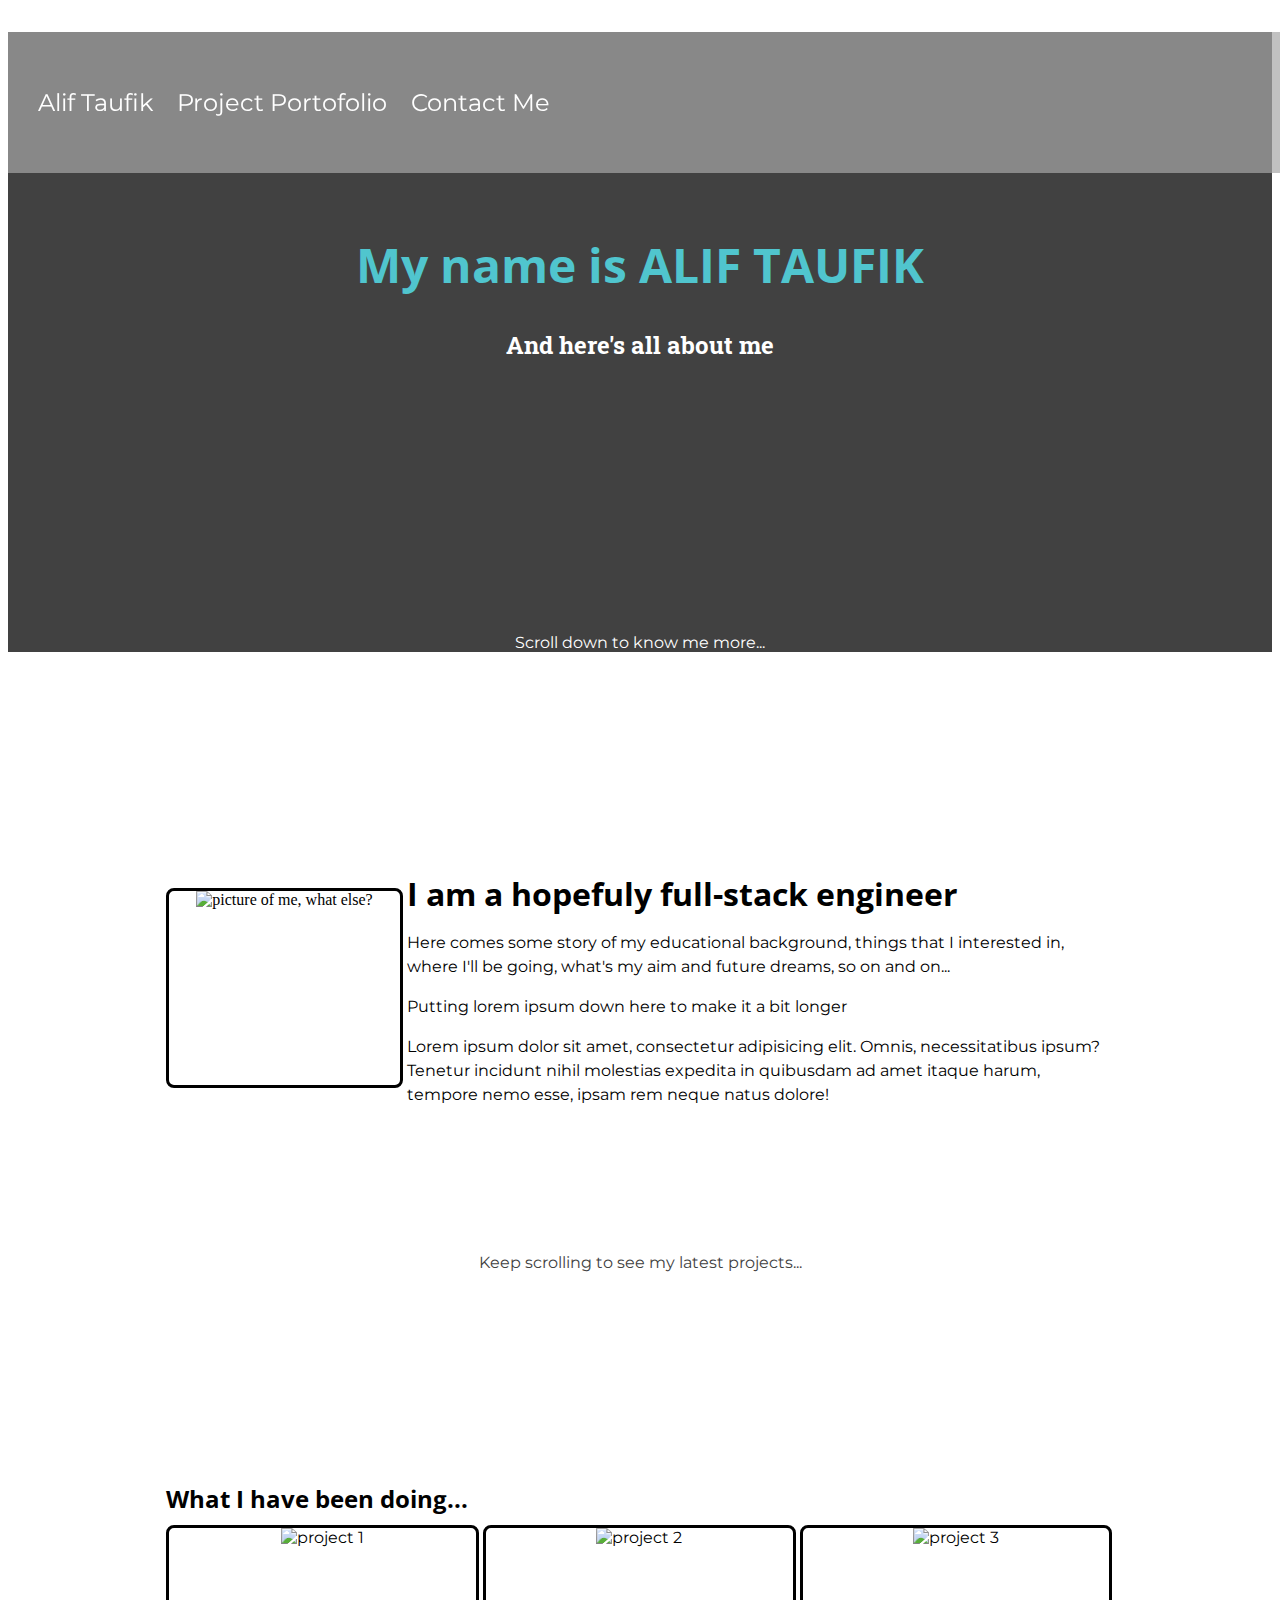
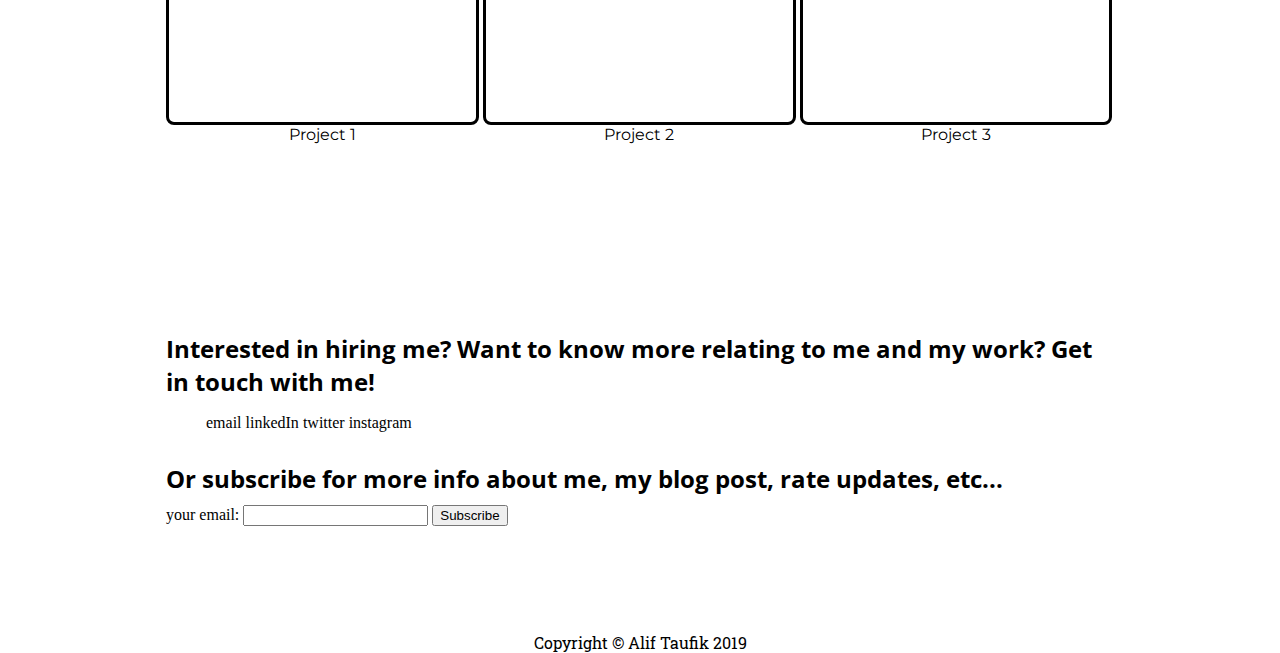
==== index.html @ 26bc8423 "Giving nav n jumbotron color, adding fonts" ====
<!DOCTYPE html>
<html>
    <head>
        <title>Alif Taufik</title>
        <link rel="stylesheet" href="https://meyerweb.com/eric/tools/css/reset/reset.css">
        <link rel="stylesheet" href="css/style.css">
        <link href="https://fonts.googleapis.com/css?family=Montserrat:400,700|Open+Sans:400,700|Roboto+Slab&display=swap" rel="stylesheet">
    </head>
    <body>
        <!-- Navigation -->
        <nav>
            <ul>
                <li><a href="#about">Alif Taufik</a></li>
                <li><a href="#portofolio">Project Portofolio</a></li>
                <li><a href="#contact">Contact Me</a></li>
            </ul>
        </nav>

        <!-- Jumbotron -->
        <section class="jumbotron">
            <div class="content">
                <div class="text">
                    <h1>My name is ALIF TAUFIK</h1>
                    <h2>And here's all about me</h2>
                </div>
                <div class="more">
                    <a href="#about">Scroll down to know me more...</a>
                </div>
            </div>
        </section>

        <!-- About Me -->
        <section class="about" id="about">
            <div class="content">
                <div class="profile">
                    <div class="image">
                        <img src="#" alt="picture of me, what else?">
                    </div>
                    <div class="me">
                        <h1>I am a hopefuly full-stack engineer</h1>
                        <p>Here comes some story of my educational background, things that I interested in, where I'll be going, what's my aim and future dreams, so on and on...</p>
                        <p>Putting lorem ipsum down here to make it a bit longer</p>
                        <p>Lorem ipsum dolor sit amet, consectetur adipisicing elit. Omnis, necessitatibus ipsum? Tenetur incidunt nihil molestias expedita in quibusdam ad amet itaque harum, tempore nemo esse, ipsam rem neque natus dolore!</p>
                    </div>  
                </div>
                <div class="more">
                    <a href="#portofolio">Keep scrolling to see my latest projects...</a>
                </div>
            </div>
        </section>
        <!-- Project Portofolio -->
        <section class="portofolio" id="portofolio">
            <!-- I still have no ide how to structure contents here to make it look appealing and responsive -->
            <div class="content">
                <div class="projects">
                    <h1>What I have been doing...</h1>
                    <div class="row">
                        <div class="col">
                            <div class="image">
                                <img src="#" alt="project 1">
                            </div>
                            <span>Project 1</span>
                        </div>
                        <div class="col">
                            <div class="image">
                                <img src="#" alt="project 2">
                            </div>
                            <span>Project 2</span>
                        </div>
                        <div class="col">
                            <div class="image">
                                <img src="#" alt="project 3">
                            </div>
                            <span>Project 3</span>
                        </div>
                    </div>
                </div>
            </div>
        </section>

        <!-- Footer -->
        <footer id="contact">
            <div class="content">
                <h1>Interested in hiring me? Want to know more relating to me and my work? Get in touch with me!</h1>
                <ul>
                    <li>email</li>
                    <li>linkedIn</li>
                    <li>twitter</li>
                    <li>instagram</li>
                </ul>
                <h1>Or subscribe for more info about me, my blog post, rate updates, etc...</h1>
                <form action="#" method="post">
                    <label for="email">your email:</label>
                    <input type="email" name="email" id="email">
                    <input type="submit" value="Subscribe">
                </form>
            </div>
            <div class="copy">
                <span>Copyright &copy; Alif Taufik 2019</span>
            </div>
        </footer>
    </body>
</html>
---- css/style.css ----
/* Global */
/* * {
    border: 1px solid black !important;
} */

.content {
    width: 75%;
    height: 100%;
    position: relative;
    margin: 0 auto;
}

section {
    height: 620px;
}

.more a {
    text-decoration: none;
    font-family: "Montserrat", sans-serif;
}

.image {
    border: 3px solid black;
    box-sizing: border-box;
    border-radius: 8px;
    text-align: center;
}

/* Navigation */
nav {
    position: fixed;
    width: 100%;
    z-index: 10;
    background-color: rgba(167, 167, 167, 0.7);
    font-family: "Montserrat", sans-serif;
}

nav ul {
    padding: 40px 20px;
}

nav li {
    display: inline-block;
    text-align: center;
}

nav a {
    text-decoration: none;
    padding: 10px 10px;
    font-size: 24px;
    color: #fff;
}

/* Jumbotron */
.jumbotron {
    background-color: rgb(65, 65, 65);
}

.jumbotron .content {
    text-align: center;
}

.jumbotron .text {
    position: relative;
    top: 200px;
}

.jumbotron h1 {
    font-size: 48px;
    color: rgb(80, 197, 206);
    font-family: "Open Sans", sans-serif;
    font-weight: bold;
}

.jumbotron h2 {
    font-size: 24px;
    color: #fff;
    font-family: "Roboto Slab", serif;
}

.jumbotron .more {
    width: 100%;
    position: absolute;
    bottom: 0;
}

.jumbotron .more a {
    color: #fff;
}

/* About Me */
.about .content .profile {
    position: relative;
    top: 200px;
}

.about .profile div {
    display: inline-block;
    vertical-align: middle;
    box-sizing: border-box;
}

.about .image {
    width: 25%;
    height: 200px;
}

.about .me {
    width: 74%;
    margin: 0;
}

.about .me h1 {
    font-size: 32px;
    margin-top: 20px;
    margin-bottom: 10px;
    font-family: "Open Sans", sans-serif;
    font-weight: bold;
}

.about .me p {
    line-height: 1.5;
    font-family: "Montserrat", sans-serif;
}

.about .more {
    text-align: center;
    width: 100%;
    position: absolute;
    bottom: 0;
}

.about .more a {
    color: rgb(65, 65, 65);
}

/* Project Portofolio */
.portofolio .projects h1 {
    font-size: 24px;
    margin: 10px 0;
    font-family: "Open Sans", sans-serif;
    font-weight: bold;
}

.portofolio .projects {
    position: relative;
    top: 200px;
}

.portofolio .col {
    text-align: center;
    display: inline-block;
    box-sizing: border-box;
    width: 33%;
    font-family: "Montserrat", sans-serif;
}

.portofolio .col .image {
    height: 200px;
}

/* Footer */
footer {
    height: 300px;
}

footer h1 {
    font-size: 24px;
    margin-top: 30px;
    margin-bottom: 10px;
    font-family: "Open Sans", sans-serif;
    font-weight: bold;
}

footer li {
    display: inline-block;
}

footer .copy {
    text-align: center;
    font-family: "Roboto Slab", serif;
}
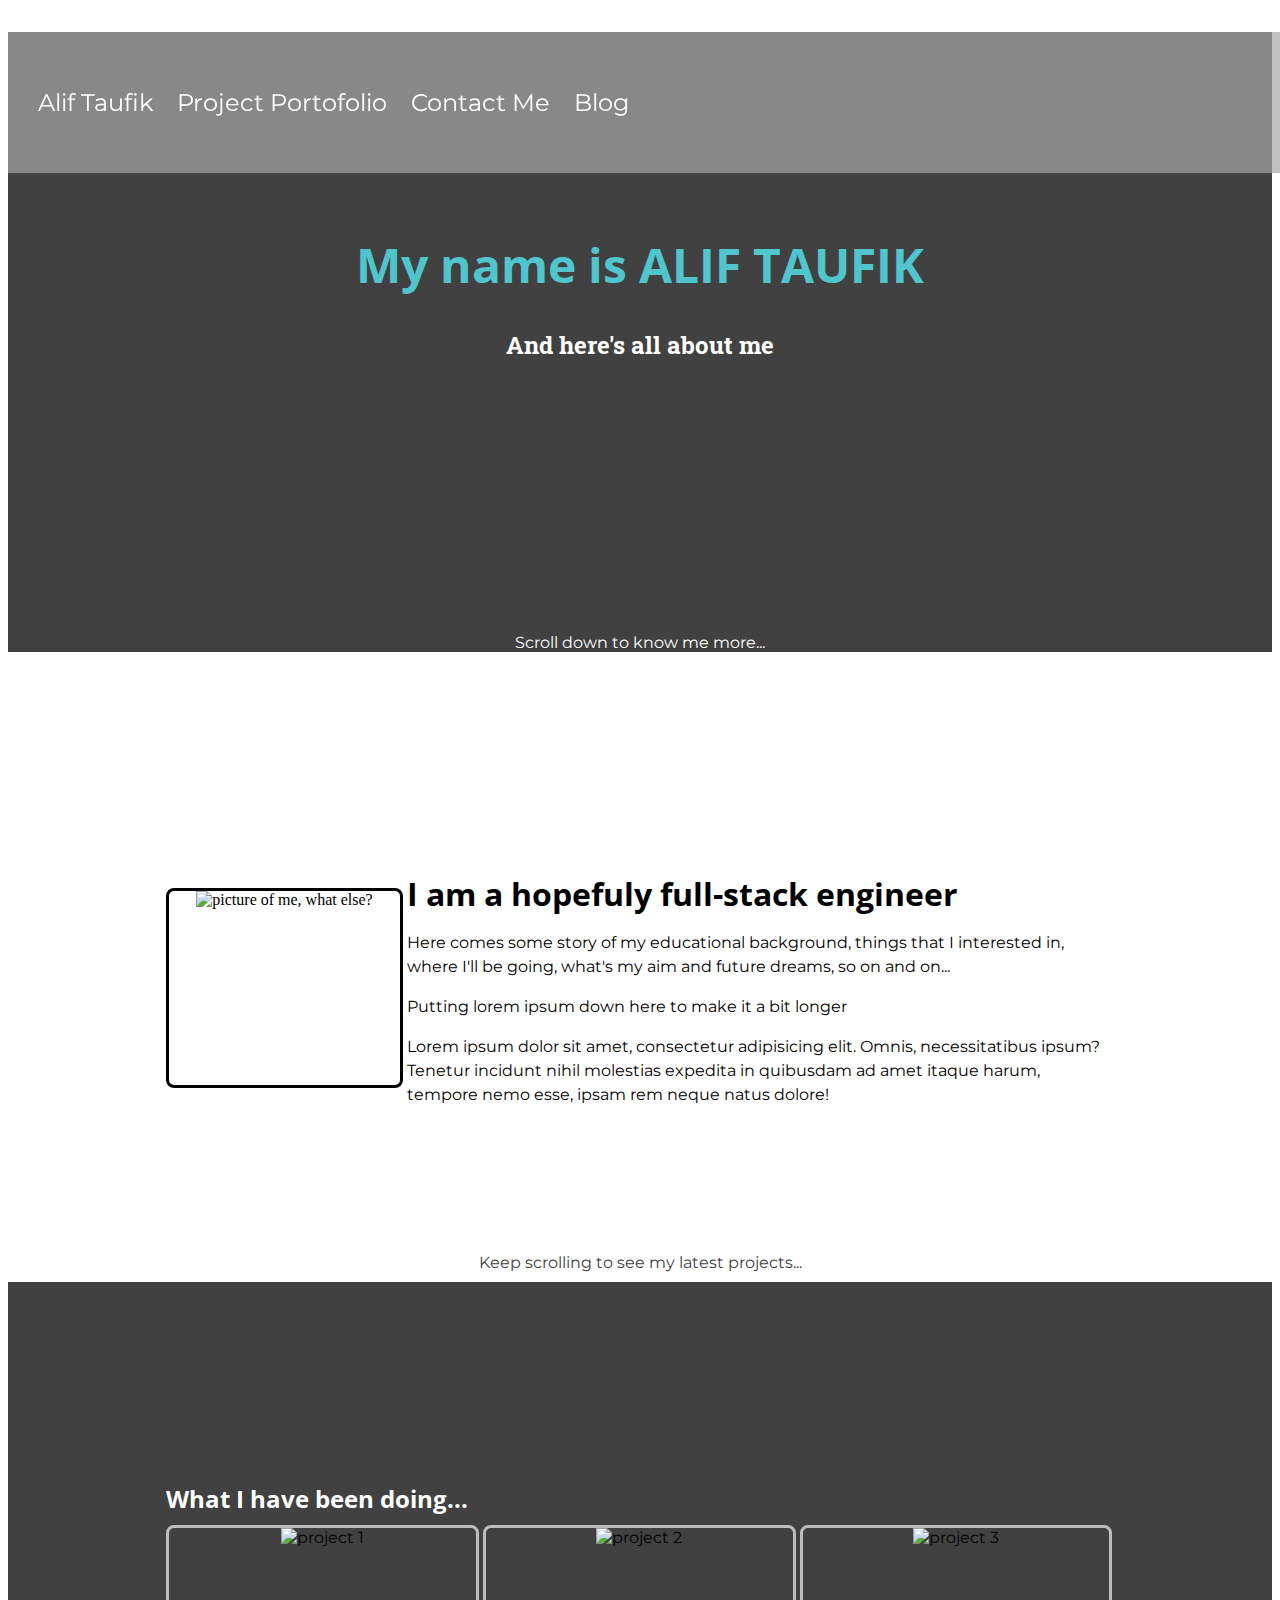
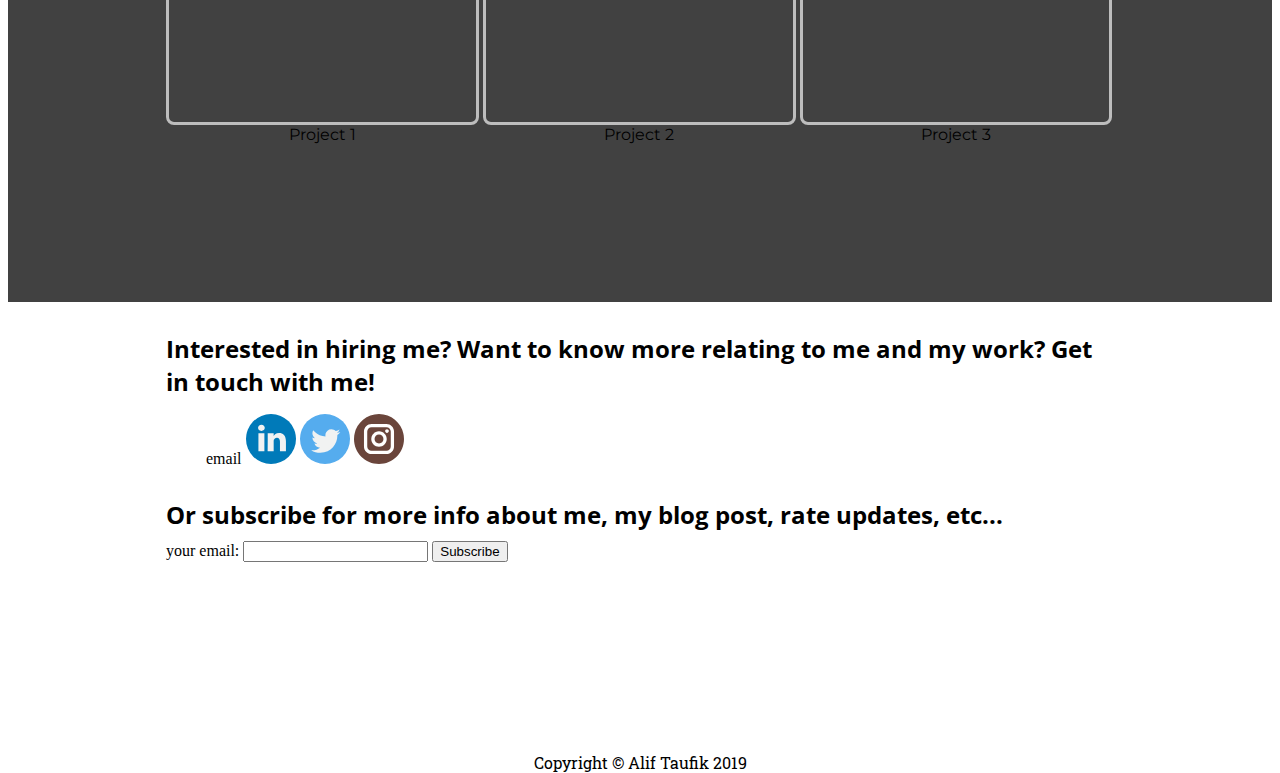
==== commit 9b8ab777: "add social media logo, add blog section" ====
--- a/index.html
+++ b/index.html
@@ -13,6 +13,7 @@
                 <li><a href="#about">Alif Taufik</a></li>
                 <li><a href="#portofolio">Project Portofolio</a></li>
                 <li><a href="#contact">Contact Me</a></li>
+                <li><a href="blog/">Blog</a></li>
             </ul>
         </nav>
 
@@ -84,9 +85,9 @@
                 <h1>Interested in hiring me? Want to know more relating to me and my work? Get in touch with me!</h1>
                 <ul>
                     <li>email</li>
-                    <li>linkedIn</li>
-                    <li>twitter</li>
-                    <li>instagram</li>
+                    <li><a href="https://www.linkedin.com/in/alif-tr-aminuddin/"><img src="logo/linkedin.svg" alt="LinkedIn profile" width="50px"></a></li>
+                    <li><a href="#"><img src="logo/twitter.svg" alt="Twitter profile" width="50px"></a></li>
+                    <li><a href="https://www.instagram.com/alif.tra/"><img src="logo/instagram.svg" alt="Instagram profile" width="50px"></a></li>
                 </ul>
                 <h1>Or subscribe for more info about me, my blog post, rate updates, etc...</h1>
                 <form action="#" method="post">
--- a/css/style.css
+++ b/css/style.css
@@ -135,11 +135,15 @@
 }
 
 /* Project Portofolio */
+.portofolio {
+    background-color: rgb(65, 65, 65);
+}
 .portofolio .projects h1 {
     font-size: 24px;
     margin: 10px 0;
     font-family: "Open Sans", sans-serif;
     font-weight: bold;
+    color: #fff;
 }
 
 .portofolio .projects {
@@ -157,11 +161,12 @@
 
 .portofolio .col .image {
     height: 200px;
+    border-color: rgb(189, 189, 189);
 }
 
 /* Footer */
 footer {
-    height: 300px;
+    height: 420px;
 }
 
 footer h1 {
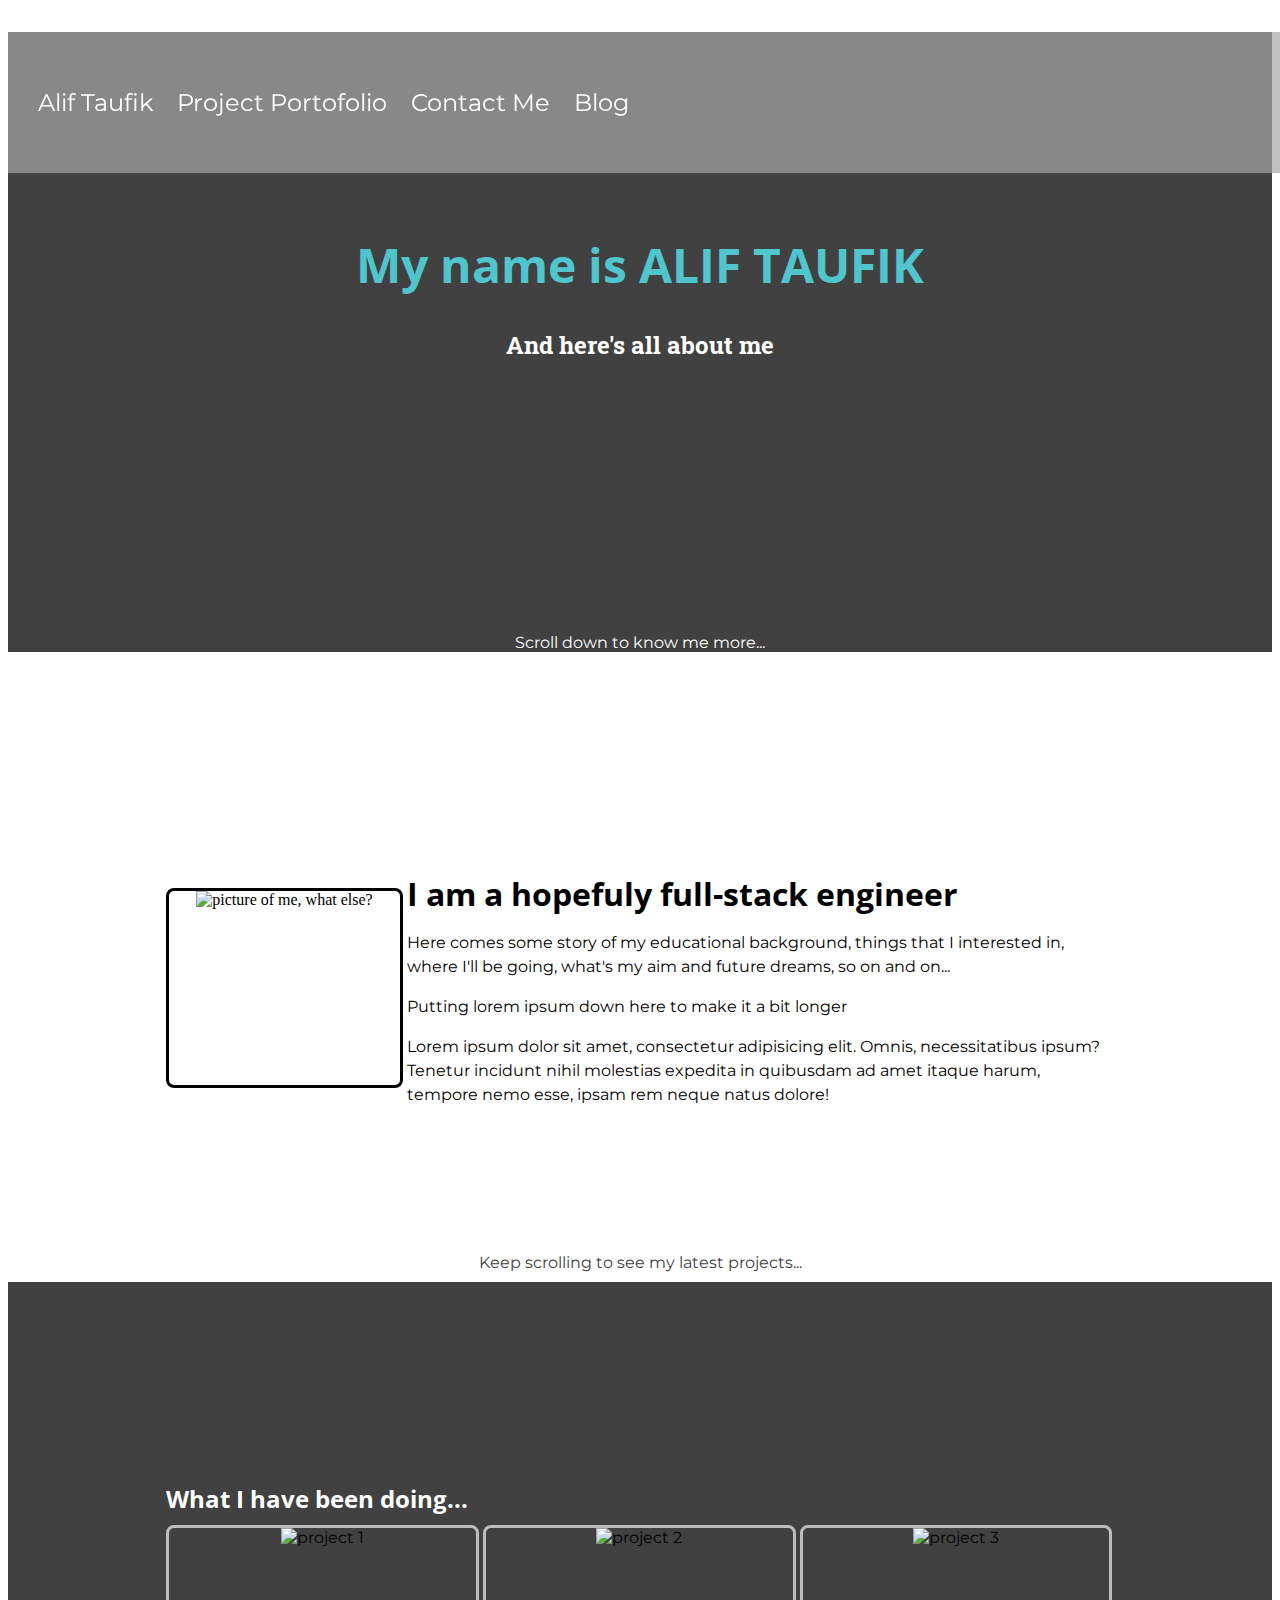
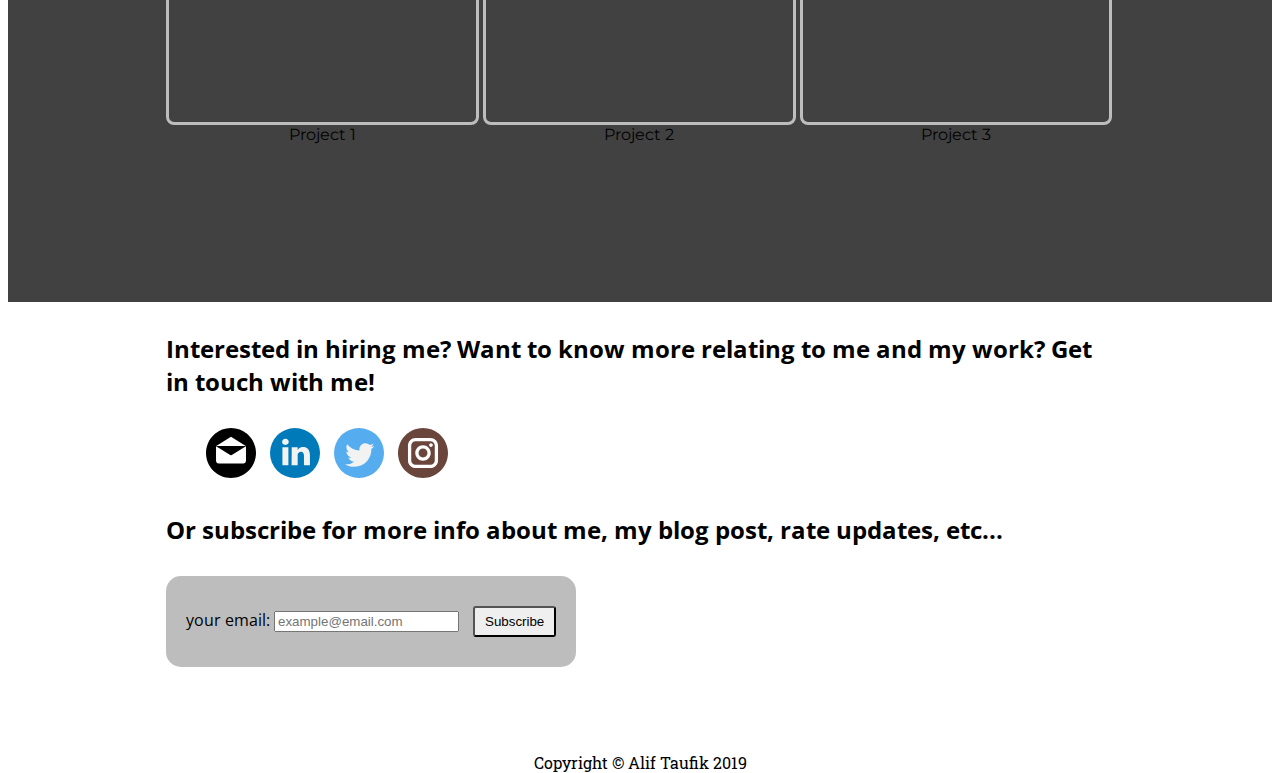
==== commit 8d3a2de4: "adding email icon, styling footer, n make scrolling smooth" ====
--- a/index.html
+++ b/index.html
@@ -84,16 +84,16 @@
             <div class="content">
                 <h1>Interested in hiring me? Want to know more relating to me and my work? Get in touch with me!</h1>
                 <ul>
-                    <li>email</li>
-                    <li><a href="https://www.linkedin.com/in/alif-tr-aminuddin/"><img src="logo/linkedin.svg" alt="LinkedIn profile" width="50px"></a></li>
-                    <li><a href="#"><img src="logo/twitter.svg" alt="Twitter profile" width="50px"></a></li>
-                    <li><a href="https://www.instagram.com/alif.tra/"><img src="logo/instagram.svg" alt="Instagram profile" width="50px"></a></li>
+                    <li><a href="mailto:alif.tr.aminuddin@gmail.com" target="_blank"><img src="logo/email.svg" alt="Email account" width="50px"></a></li>
+                    <li><a href="https://www.linkedin.com/in/alif-tr-aminuddin/" target="_blank"><img src="logo/linkedin.svg" alt="LinkedIn profile" width="50px"></a></li>
+                    <li><a href="#" target="_blank"><img src="logo/twitter.svg" alt="Twitter profile" width="50px"></a></li>
+                    <li><a href="https://www.instagram.com/alif.tra/" target="_blank"><img src="logo/instagram.svg" alt="Instagram profile" width="50px"></a></li>
                 </ul>
                 <h1>Or subscribe for more info about me, my blog post, rate updates, etc...</h1>
                 <form action="#" method="post">
                     <label for="email">your email:</label>
-                    <input type="email" name="email" id="email">
-                    <input type="submit" value="Subscribe">
+                    <input type="email" name="email" id="email" placeholder="example@email.com">
+                    <input type="submit" value="Subscribe" class="button">
                 </form>
             </div>
             <div class="copy">
--- a/css/style.css
+++ b/css/style.css
@@ -2,6 +2,10 @@
 /* * {
     border: 1px solid black !important;
 } */
+
+html {
+    scroll-behavior: smooth;
+}
 
 .content {
     width: 75%;
@@ -167,18 +171,32 @@
 /* Footer */
 footer {
     height: 420px;
+    font-family: "Open Sans", sans-serif;
 }
 
 footer h1 {
     font-size: 24px;
     margin-top: 30px;
-    margin-bottom: 10px;
-    font-family: "Open Sans", sans-serif;
-    font-weight: bold;
+    margin-bottom: 30px;
+    font-weight: bold;
+}
+
+footer form {
+    background-color: rgb(189, 189, 189);
+    display: inline-block;
+    padding: 30px 20px;
+    border-radius: 15px;
+}
+
+footer .button {
+    border-radius: 3px;
+    padding: 6px 10px;
+    margin-left: 10px;
 }
 
 footer li {
     display: inline-block;
+    margin-right: 10px;
 }
 
 footer .copy {
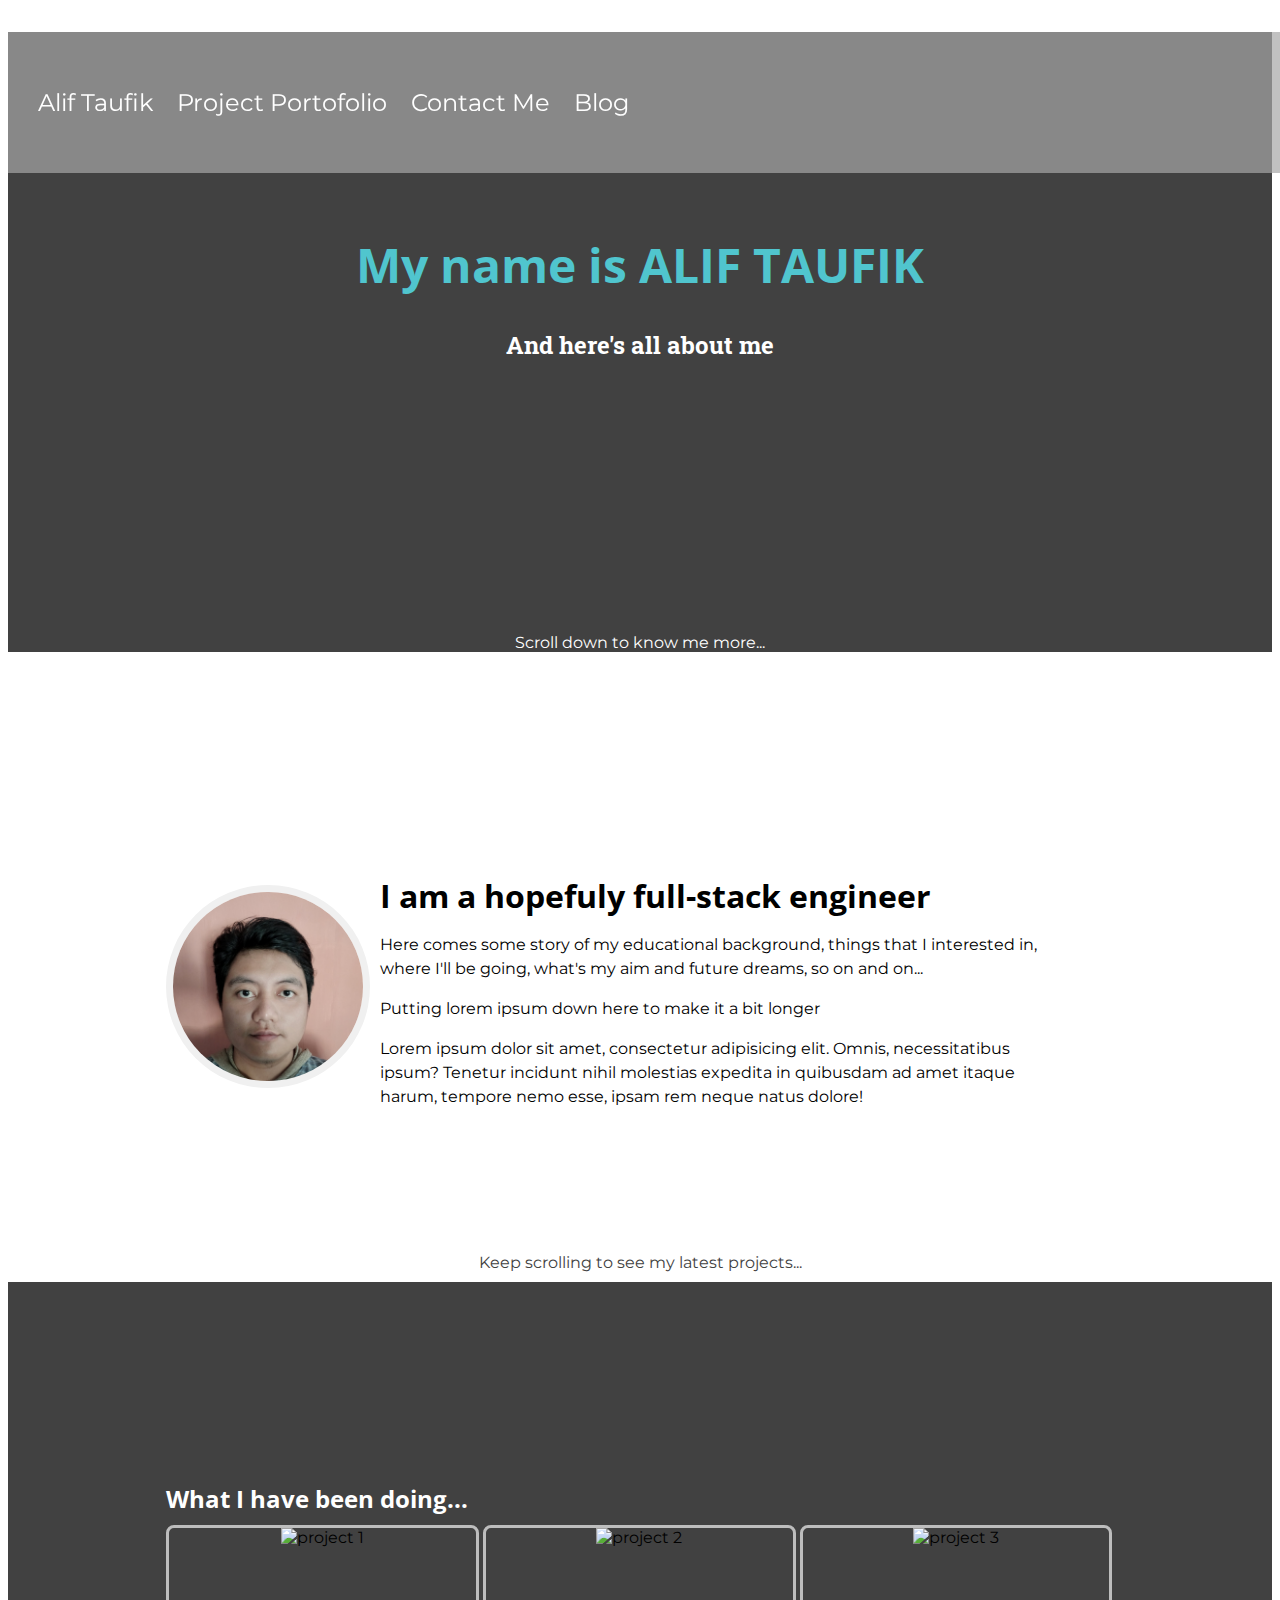
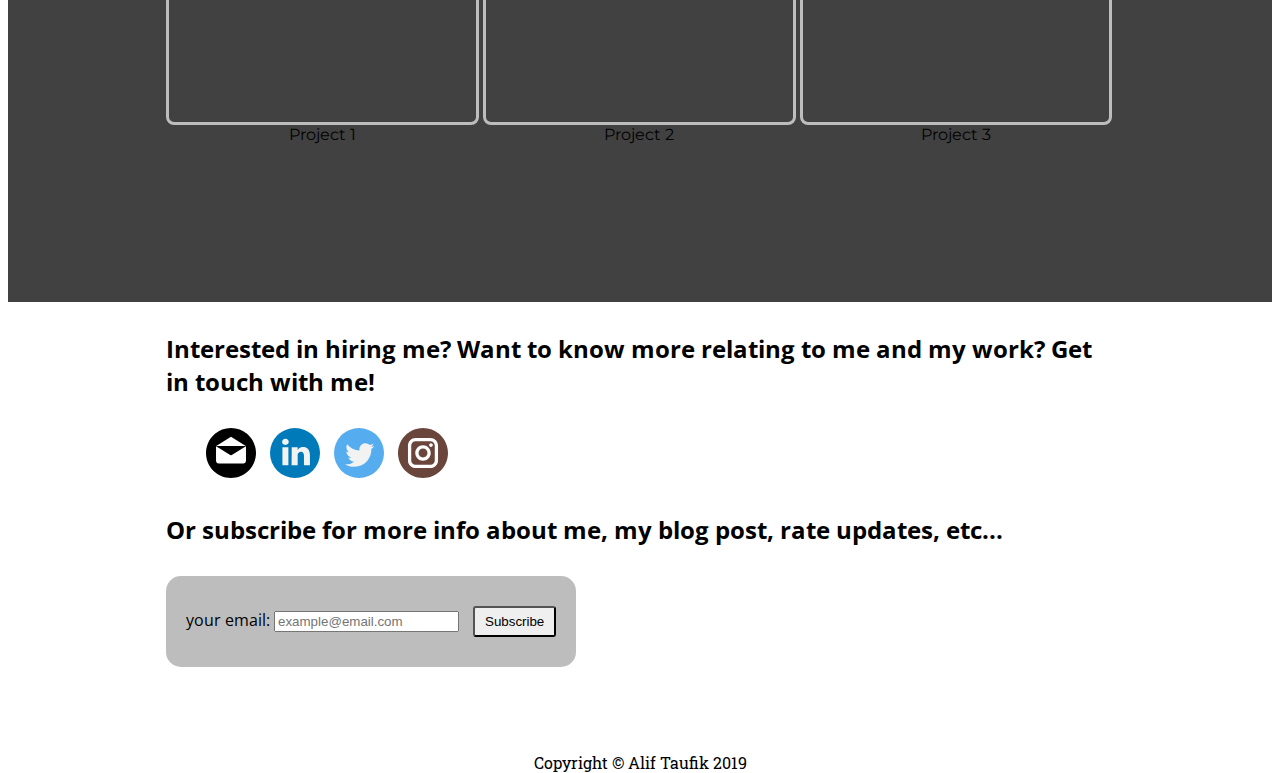
==== commit 646c1f88: "adding profile picture" ====
--- a/index.html
+++ b/index.html
@@ -35,7 +35,7 @@
             <div class="content">
                 <div class="profile">
                     <div class="image">
-                        <img src="#" alt="picture of me, what else?">
+                        <img src="img/profile-pict-sqr.jpg" alt="picture of me, what else?" width="100%">
                     </div>
                     <div class="me">
                         <h1>I am a hopefuly full-stack engineer</h1>
--- a/css/style.css
+++ b/css/style.css
@@ -105,18 +105,24 @@
 }
 
 .about .image {
-    width: 25%;
-    height: 200px;
+    width: 20%;
+    border: none;
+    margin-right: 20px;
+}
+
+.about .image img {
+    image-orientation: from-image;
+    border-radius: 100%;
+    border: 7px solid rgb(240, 240, 240);
 }
 
 .about .me {
-    width: 74%;
+    width: 70%;
     margin: 0;
 }
 
 .about .me h1 {
     font-size: 32px;
-    margin-top: 20px;
     margin-bottom: 10px;
     font-family: "Open Sans", sans-serif;
     font-weight: bold;
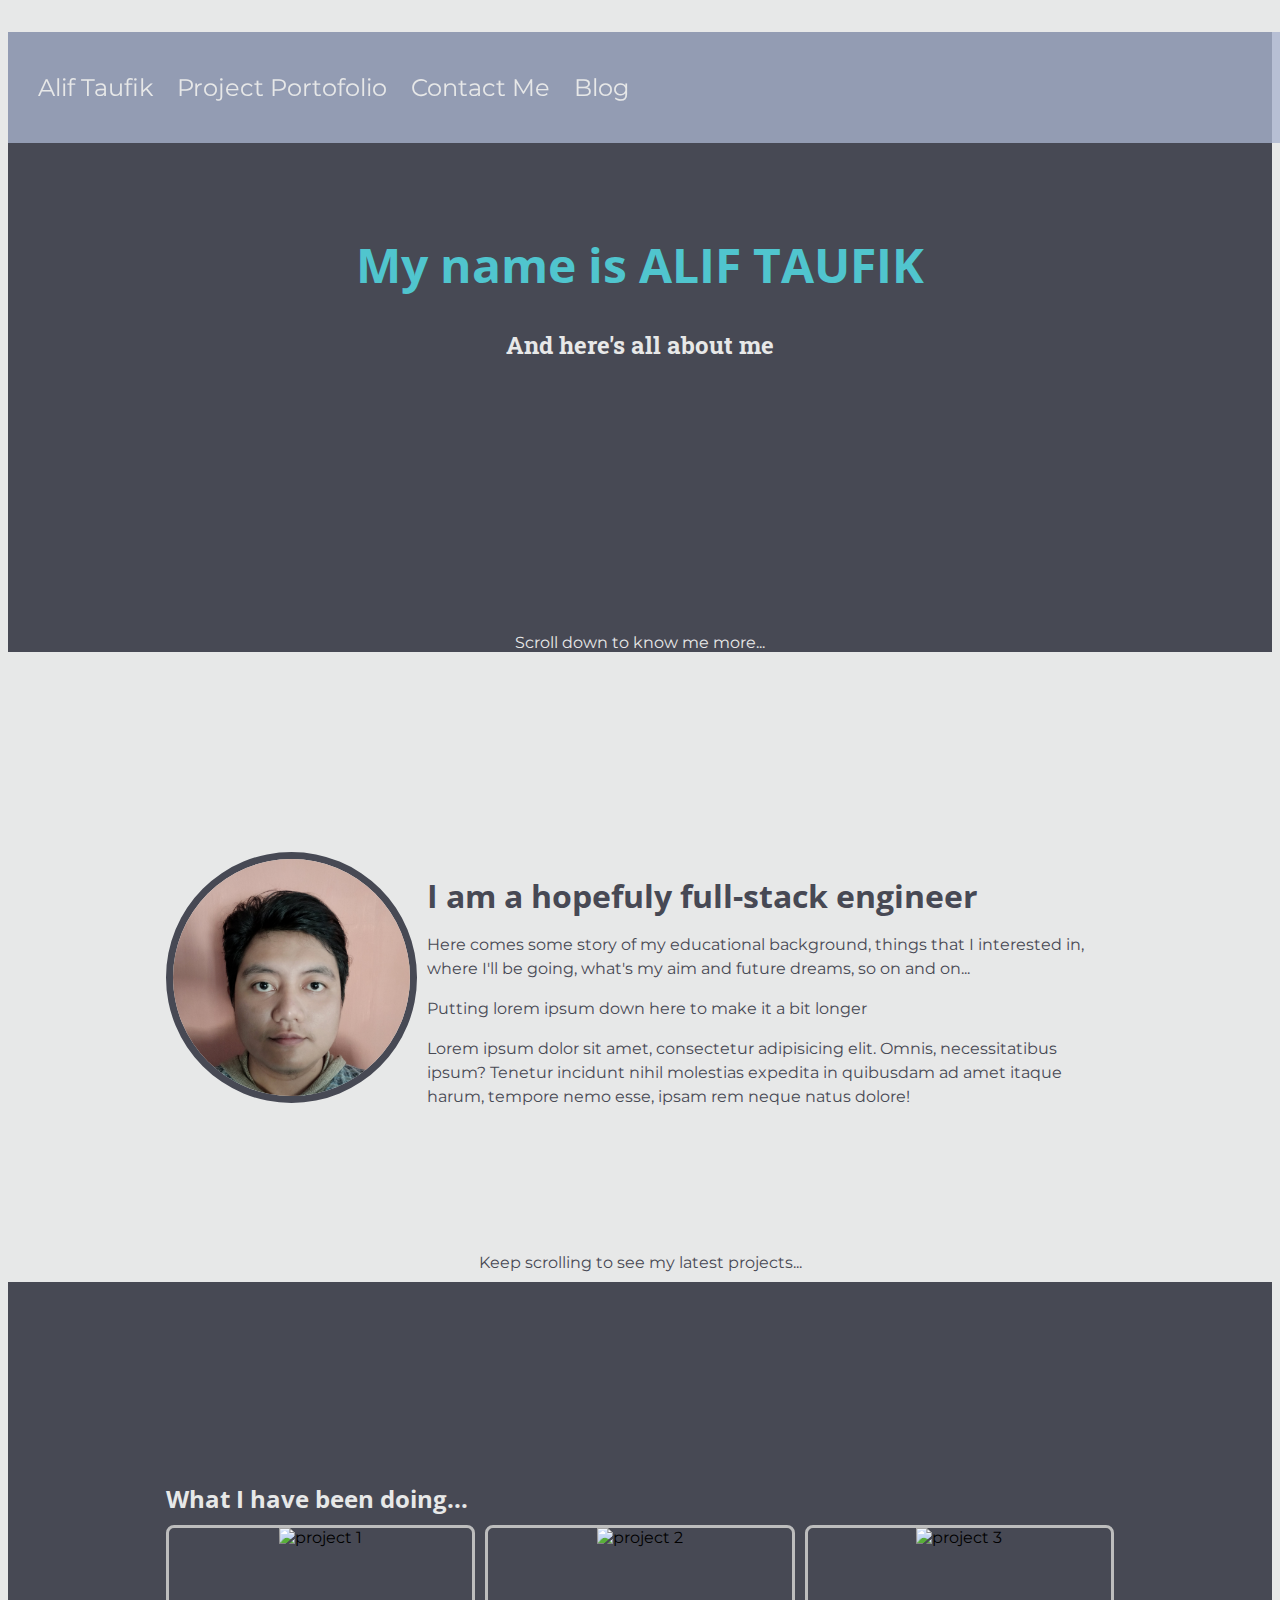
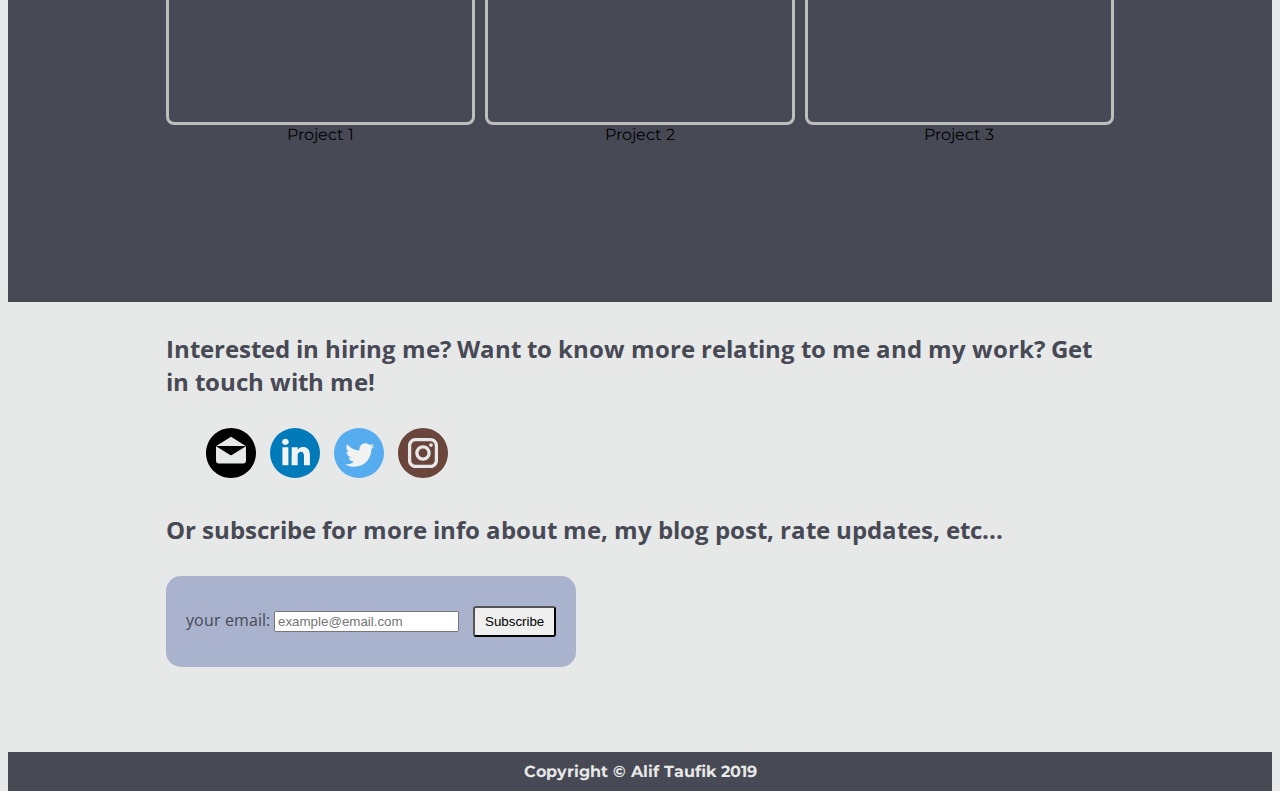
==== commit 5b53c681: "changing color palette, trying to use grid display" ====
--- a/index.html
+++ b/index.html
@@ -1,6 +1,7 @@
 <!DOCTYPE html>
 <html>
     <head>
+        <meta name="viewport" content="width=device-width, initial-scale=1.0"> 
         <title>Alif Taufik</title>
         <link rel="stylesheet" href="https://meyerweb.com/eric/tools/css/reset/reset.css">
         <link rel="stylesheet" href="css/style.css">
@@ -35,7 +36,7 @@
             <div class="content">
                 <div class="profile">
                     <div class="image">
-                        <img src="img/profile-pict-sqr.jpg" alt="picture of me, what else?" width="100%">
+                        <img src="img/profile-pict-sqr.jpg" alt="picture of me, what else?">
                     </div>
                     <div class="me">
                         <h1>I am a hopefuly full-stack engineer</h1>
@@ -55,20 +56,20 @@
             <div class="content">
                 <div class="projects">
                     <h1>What I have been doing...</h1>
-                    <div class="row">
-                        <div class="col">
+                    <div class="grid">
+                        <div class="item">
                             <div class="image">
                                 <img src="#" alt="project 1">
                             </div>
                             <span>Project 1</span>
                         </div>
-                        <div class="col">
+                        <div class="item">
                             <div class="image">
                                 <img src="#" alt="project 2">
                             </div>
                             <span>Project 2</span>
                         </div>
-                        <div class="col">
+                        <div class="item">
                             <div class="image">
                                 <img src="#" alt="project 3">
                             </div>
--- a/css/style.css
+++ b/css/style.css
@@ -3,8 +3,23 @@
     border: 1px solid black !important;
 } */
 
+/* 
+    color palettes:
+    Sea Serpent: #50c5ce (blueish); -> jumbotron h1
+    Mountbatten Pink: #9e788f (purple pink);
+    Roman Silver: #8c899e (dark purple); 
+    Wild Blue Yonder: #a9b3ce; -> nav bg color, footer form
+    Shadow Blue: #7284a8;
+    Outer Space: #474954 (blackish); -> jumbotron bg color, dark text, footer copyright
+    Platinum: #e7e8e8 (white); -> about bg color, footer bg color, body bg color, light text
+*/
+
 html {
     scroll-behavior: smooth;
+}
+
+body {
+    background-color: #e7e8e8;
 }
 
 .content {
@@ -35,12 +50,12 @@
     position: fixed;
     width: 100%;
     z-index: 10;
-    background-color: rgba(167, 167, 167, 0.7);
+    background-color: #a9b3cec7;
     font-family: "Montserrat", sans-serif;
 }
 
 nav ul {
-    padding: 40px 20px;
+    padding: 25px 20px;
 }
 
 nav li {
@@ -52,12 +67,13 @@
     text-decoration: none;
     padding: 10px 10px;
     font-size: 24px;
-    color: #fff;
+    color: #e7e8e8;
 }
 
 /* Jumbotron */
 .jumbotron {
-    background-color: rgb(65, 65, 65);
+    background-color: #474954;
+    /* border-bottom: 20px solid #9e788f; */
 }
 
 .jumbotron .content {
@@ -71,14 +87,14 @@
 
 .jumbotron h1 {
     font-size: 48px;
-    color: rgb(80, 197, 206);
+    color: #50c5ce;
     font-family: "Open Sans", sans-serif;
     font-weight: bold;
 }
 
 .jumbotron h2 {
     font-size: 24px;
-    color: #fff;
+    color: #e7e8e8;
     font-family: "Roboto Slab", serif;
 }
 
@@ -89,10 +105,14 @@
 }
 
 .jumbotron .more a {
-    color: #fff;
+    color: #e7e8e8;
 }
 
 /* About Me */
+.about {
+    background-color: #e7e8e8;
+}
+
 .about .content .profile {
     position: relative;
     top: 200px;
@@ -100,25 +120,27 @@
 
 .about .profile div {
     display: inline-block;
-    vertical-align: middle;
+    vertical-align: top;
     box-sizing: border-box;
 }
 
 .about .image {
-    width: 20%;
+    max-width: 25%;
     border: none;
     margin-right: 20px;
 }
 
 .about .image img {
     image-orientation: from-image;
+    width: 100%;
     border-radius: 100%;
-    border: 7px solid rgb(240, 240, 240);
+    border: 7px solid #474954;
 }
 
 .about .me {
     width: 70%;
     margin: 0;
+    color: #474954;
 }
 
 .about .me h1 {
@@ -141,19 +163,19 @@
 }
 
 .about .more a {
-    color: rgb(65, 65, 65);
+    color: #474954;
 }
 
 /* Project Portofolio */
 .portofolio {
-    background-color: rgb(65, 65, 65);
+    background-color: #474954;
 }
 .portofolio .projects h1 {
     font-size: 24px;
     margin: 10px 0;
     font-family: "Open Sans", sans-serif;
     font-weight: bold;
-    color: #fff;
+    color: #e7e8e8;
 }
 
 .portofolio .projects {
@@ -161,21 +183,27 @@
     top: 200px;
 }
 
-.portofolio .col {
-    text-align: center;
-    display: inline-block;
+.portofolio .grid {
+    display: grid;
+    grid-template: 1fr / repeat(3, 1fr);
+    grid-gap: 10px;
+}
+
+.portofolio .item {
+    text-align: center;
     box-sizing: border-box;
-    width: 33%;
-    font-family: "Montserrat", sans-serif;
-}
-
-.portofolio .col .image {
+    font-family: "Montserrat", sans-serif;
+}
+
+.portofolio .item .image {
     height: 200px;
     border-color: rgb(189, 189, 189);
 }
 
 /* Footer */
 footer {
+    color: #474954;
+    background-color: #e7e8e8;
     height: 420px;
     font-family: "Open Sans", sans-serif;
 }
@@ -188,7 +216,7 @@
 }
 
 footer form {
-    background-color: rgb(189, 189, 189);
+    background-color: #a9b3ce;
     display: inline-block;
     padding: 30px 20px;
     border-radius: 15px;
@@ -206,6 +234,10 @@
 }
 
 footer .copy {
-    text-align: center;
-    font-family: "Roboto Slab", serif;
+    padding: 10px;
+    font-weight: bold;
+    text-align: center;
+    font-family: "Montserrat", serif;
+    background-color: #474954;
+    color: #e7e8e8;
 }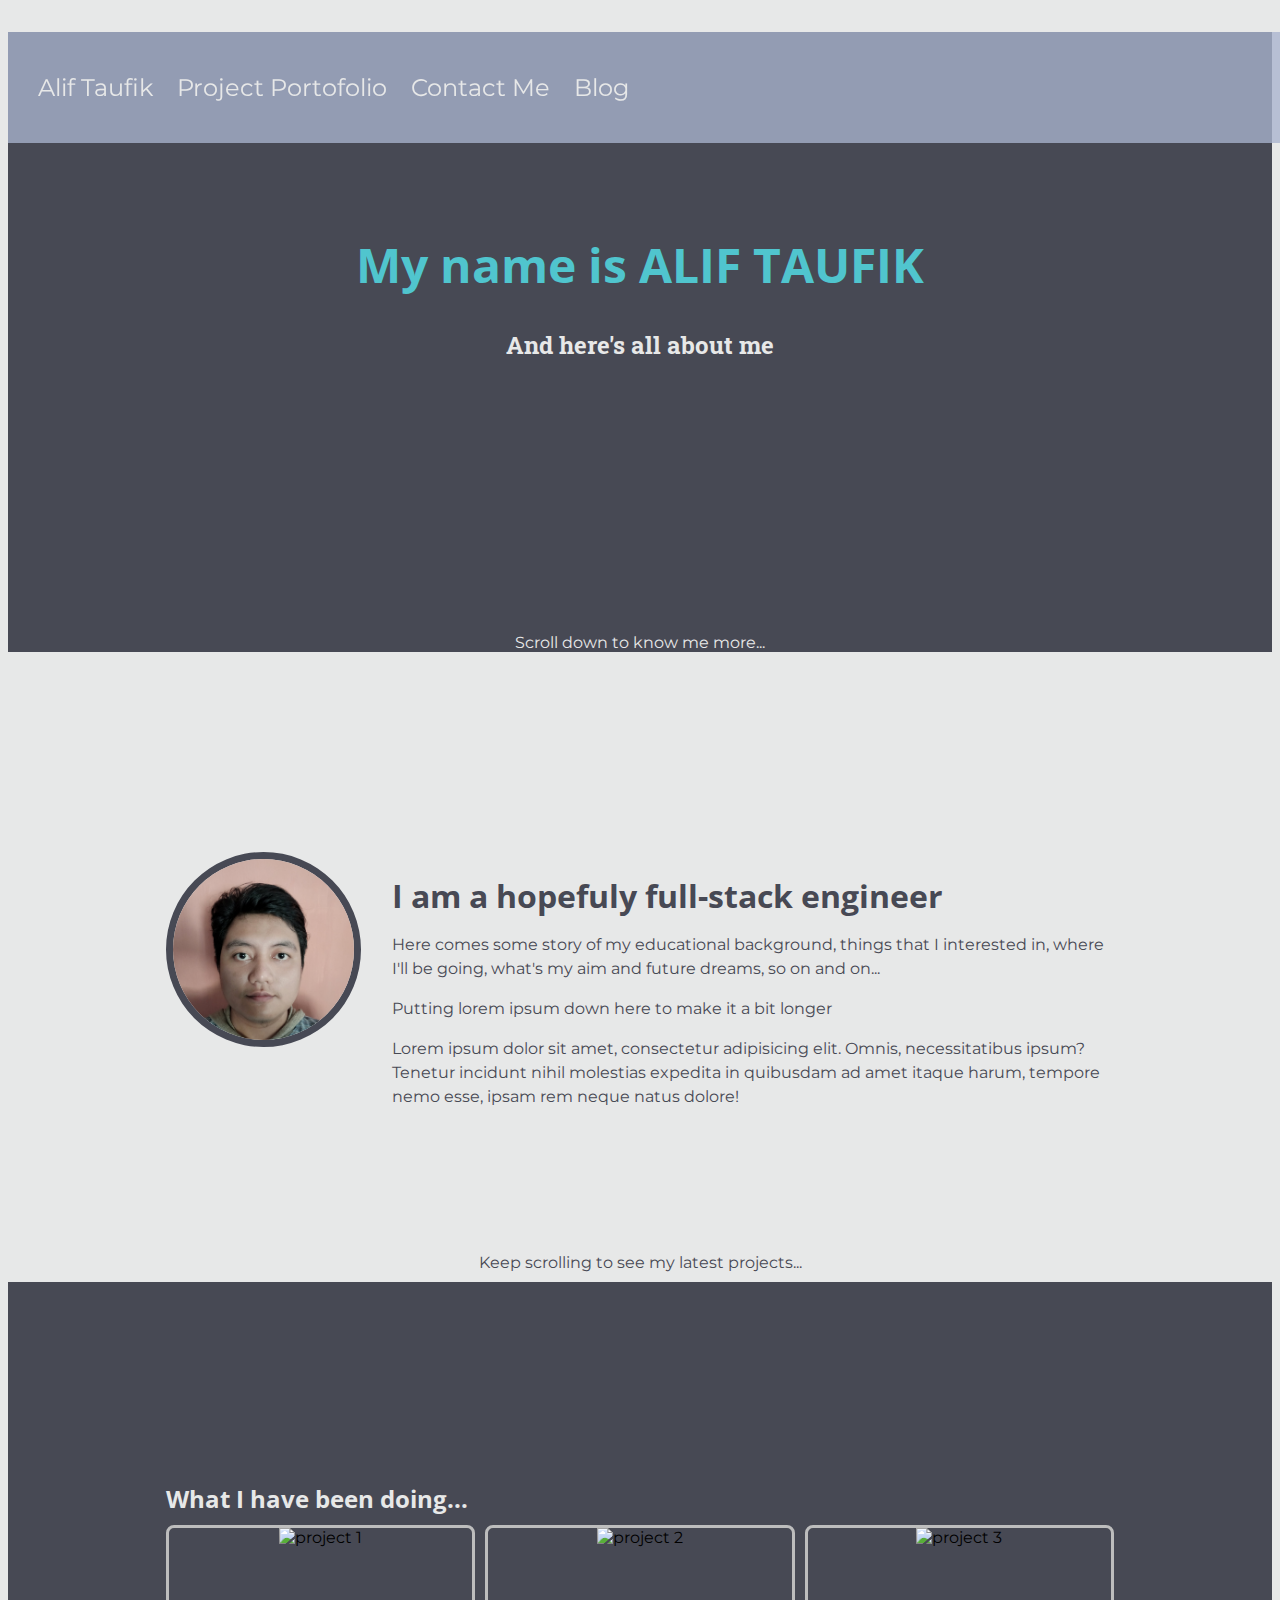
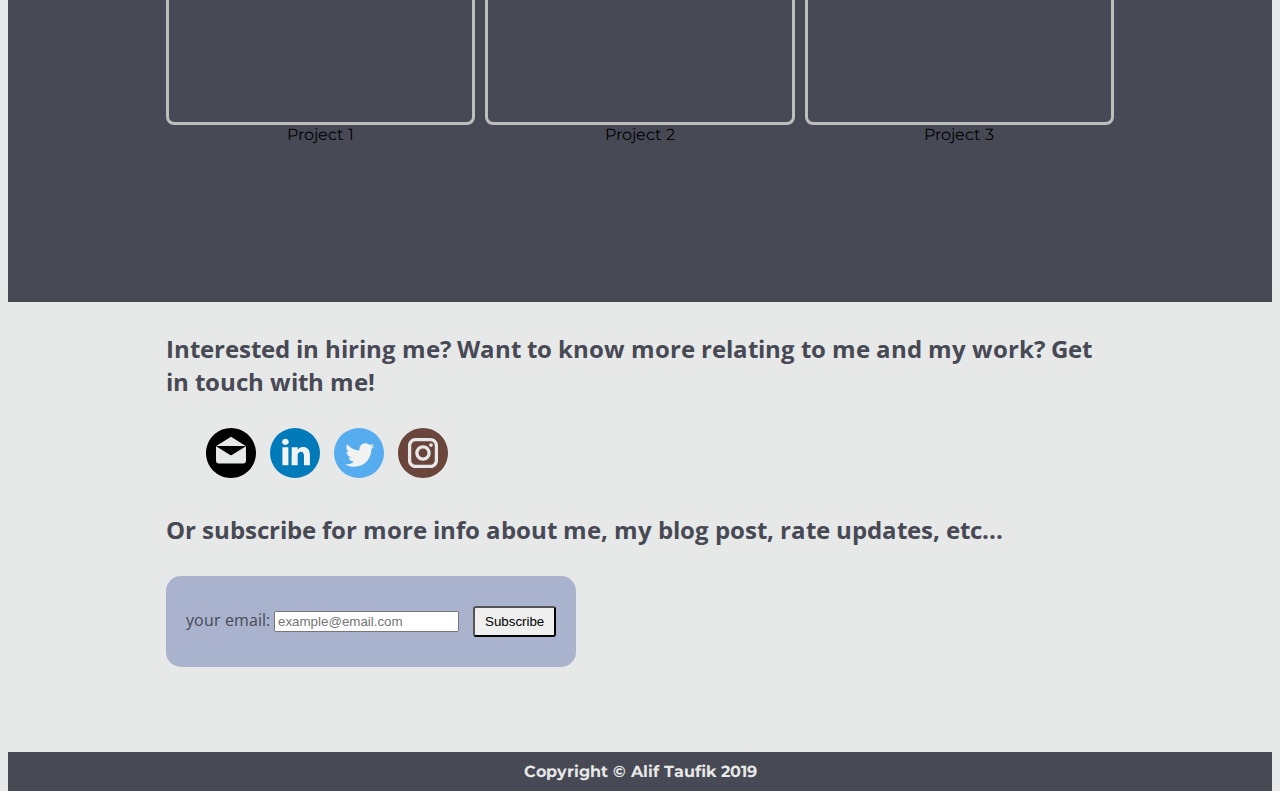
==== commit fab0174f: "make email input required, start working on blog page" ====
--- a/index.html
+++ b/index.html
@@ -93,7 +93,7 @@
                 <h1>Or subscribe for more info about me, my blog post, rate updates, etc...</h1>
                 <form action="#" method="post">
                     <label for="email">your email:</label>
-                    <input type="email" name="email" id="email" placeholder="example@email.com">
+                    <input type="email" name="email" id="email" placeholder="example@email.com" required>
                     <input type="submit" value="Subscribe" class="button">
                 </form>
             </div>
--- a/css/style.css
+++ b/css/style.css
@@ -116,18 +116,21 @@
 .about .content .profile {
     position: relative;
     top: 200px;
-}
-
-.about .profile div {
+    display: grid;
+    grid-template: 1fr / 1fr 4fr;
+    grid-column-gap: 45px;
+    justify-items: center;
+}
+
+/* .about .profile div {
     display: inline-block;
     vertical-align: top;
     box-sizing: border-box;
-}
+} */
 
 .about .image {
-    max-width: 25%;
+    max-width: 100%;
     border: none;
-    margin-right: 20px;
 }
 
 .about .image img {
@@ -138,8 +141,6 @@
 }
 
 .about .me {
-    width: 70%;
-    margin: 0;
     color: #474954;
 }
 
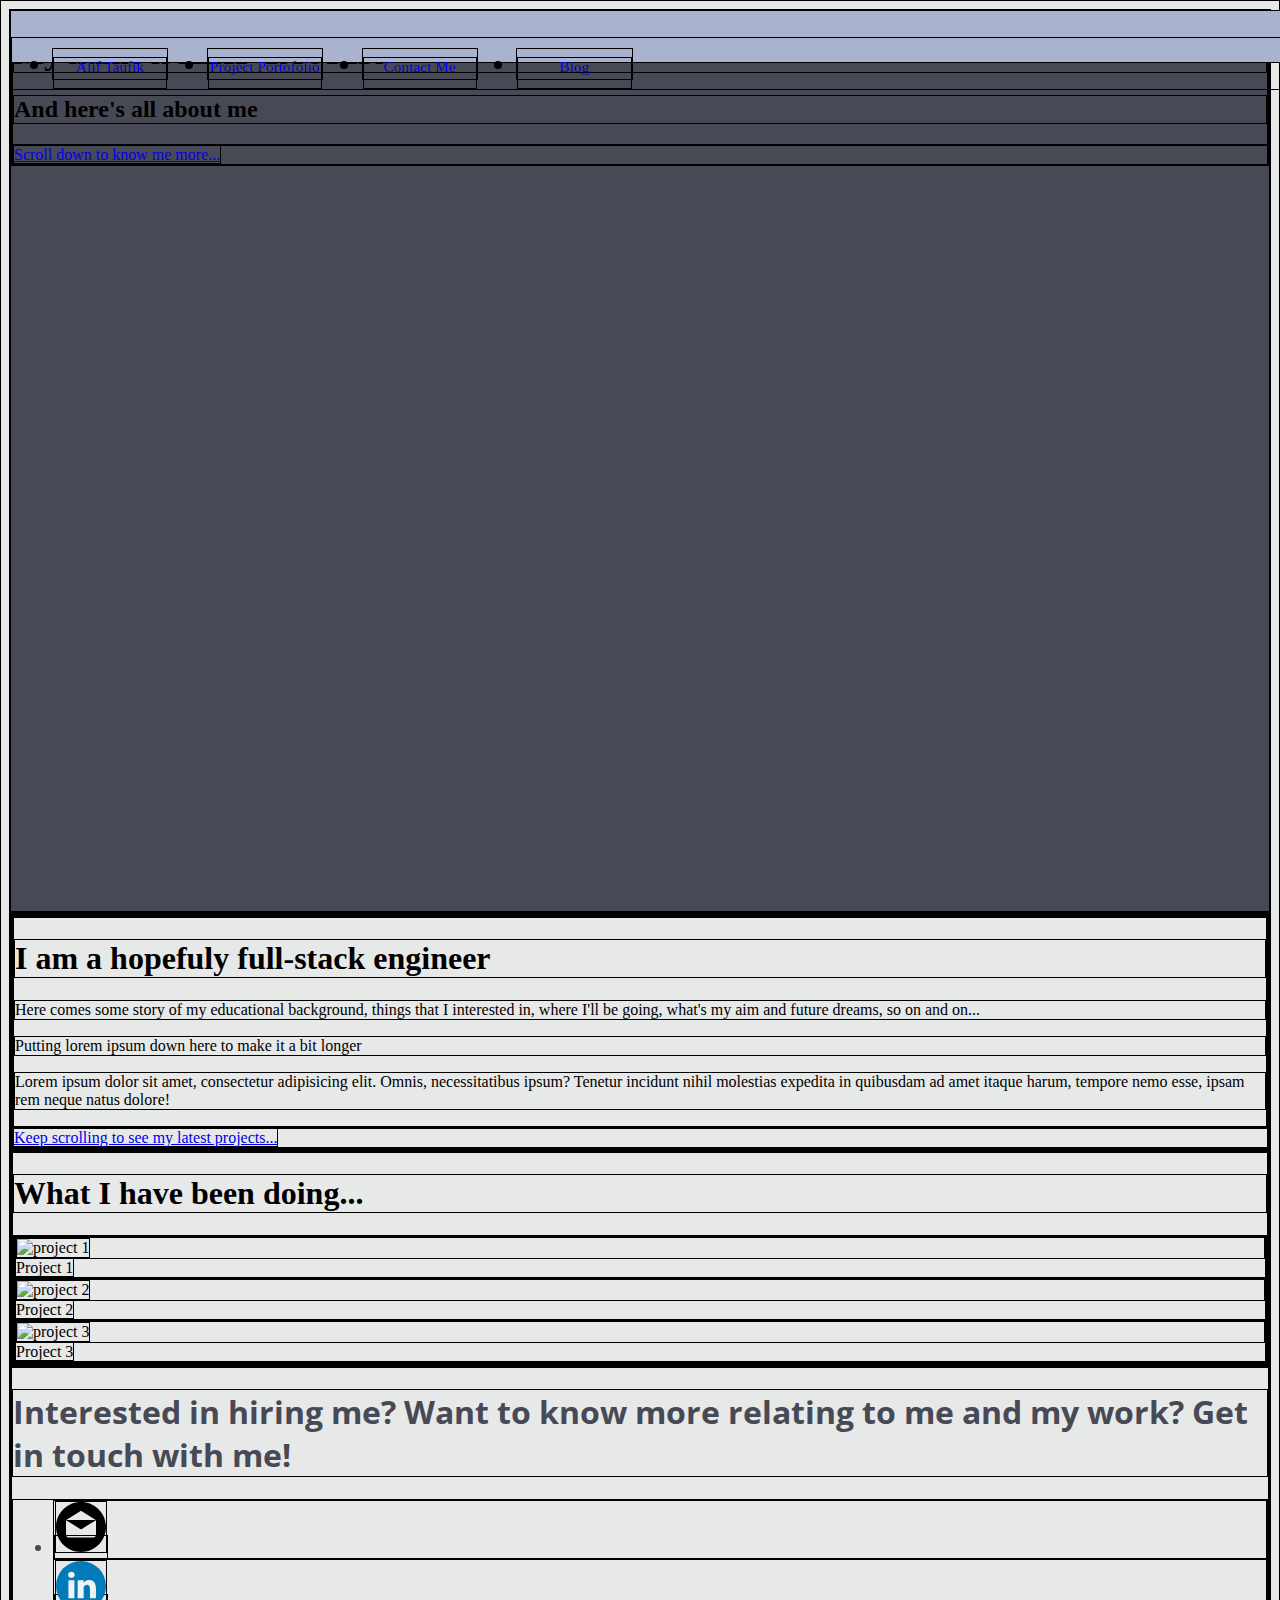
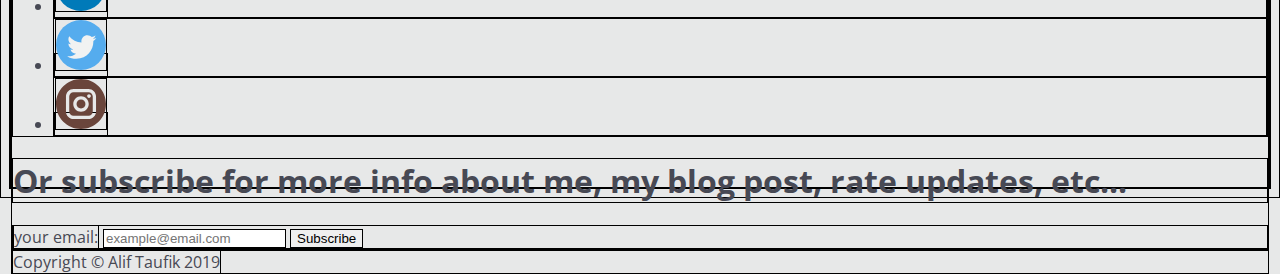
==== commit c5919b56: "trying to use grid everywhere, still figuring out" ====
--- a/index.html
+++ b/index.html
@@ -4,7 +4,8 @@
         <meta name="viewport" content="width=device-width, initial-scale=1.0"> 
         <title>Alif Taufik</title>
         <link rel="stylesheet" href="https://meyerweb.com/eric/tools/css/reset/reset.css">
-        <link rel="stylesheet" href="css/style.css">
+        <link rel="stylesheet" href="css/global.css">
+        <link rel="stylesheet" href="css/main-page.css">
         <link href="https://fonts.googleapis.com/css?family=Montserrat:400,700|Open+Sans:400,700|Roboto+Slab&display=swap" rel="stylesheet">
     </head>
     <body>
@@ -12,9 +13,9 @@
         <nav>
             <ul>
                 <li><a href="#about">Alif Taufik</a></li>
-                <li><a href="#portofolio">Project Portofolio</a></li>
+                <li id="portofolio"><a href="#portofolio">Project Portofolio</a></li>
                 <li><a href="#contact">Contact Me</a></li>
-                <li><a href="blog/">Blog</a></li>
+                <li id="blog"><a href="blog/">Blog</a></li>
             </ul>
         </nav>
 
@@ -36,7 +37,7 @@
             <div class="content">
                 <div class="profile">
                     <div class="image">
-                        <img src="img/profile-pict-sqr.jpg" alt="picture of me, what else?">
+                        <!-- <img src="img/profile-pict-sqr.jpg" alt="picture of me, what else?"> -->
                     </div>
                     <div class="me">
                         <h1>I am a hopefuly full-stack engineer</h1>
--- a/css/global.css
+++ b/css/global.css
@@ -0,0 +1,79 @@
+/* Global */
+* {
+    border: 1px solid black !important;
+}
+
+/* * {
+    box-sizing: border-box;
+} */
+
+/* 
+    color palettes:
+    Sea Serpent: #50c5ce (blueish); -> jumbotron h1
+    Mountbatten Pink: #9e788f (purple pink);
+    Roman Silver: #8c899e (dark purple); 
+    Wild Blue Yonder: #a9b3ce; -> nav bg color, footer form
+    Shadow Blue: #7284a8;
+    Outer Space: #474954 (blackish); -> jumbotron bg color, dark text, footer copyright
+    Platinum: #e7e8e8 (white); -> about bg color, footer bg color, body bg color, light text
+*/
+
+/* 
+    Font used:
+    "Montserrat", sans-serif -> Normal, Bold
+    "Open Sans", sans-serif -> Normal, Bold
+    "Roboto Slab", serif -> Normal
+*/
+
+html {
+    scroll-behavior: smooth;
+}
+
+/* Navigation */
+nav {
+    position: fixed;
+    width: 100%;
+    background-color: #a9b3ce;
+    font-size: 2vw;
+    text-align: center;
+    height: 2em;
+}
+
+nav ul {
+    display: grid;
+    grid-template-columns: 1fr 1fr 1fr 1fr 50%;
+    grid-column-gap: 1.5em;
+    /* width: 70%; */
+    height: 100%;
+    align-content: center;
+}
+
+nav li {
+    /* display: block; */
+    height: 100%;
+}
+
+nav li a {
+    text-decoration: none;
+    display: block;
+    font-size: 0.6em;
+    /* width: 0; */
+    height: 100%;
+    /* padding: auto 2em; */
+    margin: 0 auto;
+}
+
+nav li a:hover {
+    background-color: #fff;
+}
+
+#blog {
+    /* justify-self: start; */
+}
+
+/* Jumbotron */
+.jumbotron {
+    height: 100vh;
+    background-color: #474954;
+}
+/* Main Content */--- a/css/main-page.css
+++ b/css/main-page.css
@@ -0,0 +1,33 @@
+/* Global */
+/* section {
+    height: 620px;
+} */
+
+body {
+    background-color: #e7e8e8;
+}
+
+/* .content {
+    width: 75%;
+    height: 100%;
+    position: relative;
+    margin: 0 auto; */
+}
+
+/* Jumbotron */
+/* .jumbotron .text {
+    position: relative;
+    top: 200px;
+} */
+
+.jumbotron {
+    height: 100vh;
+}
+
+/* Footer */
+footer {
+    color: #474954;
+    background-color: #e7e8e8;
+    height: 420px;
+    font-family: "Open Sans", sans-serif;
+}